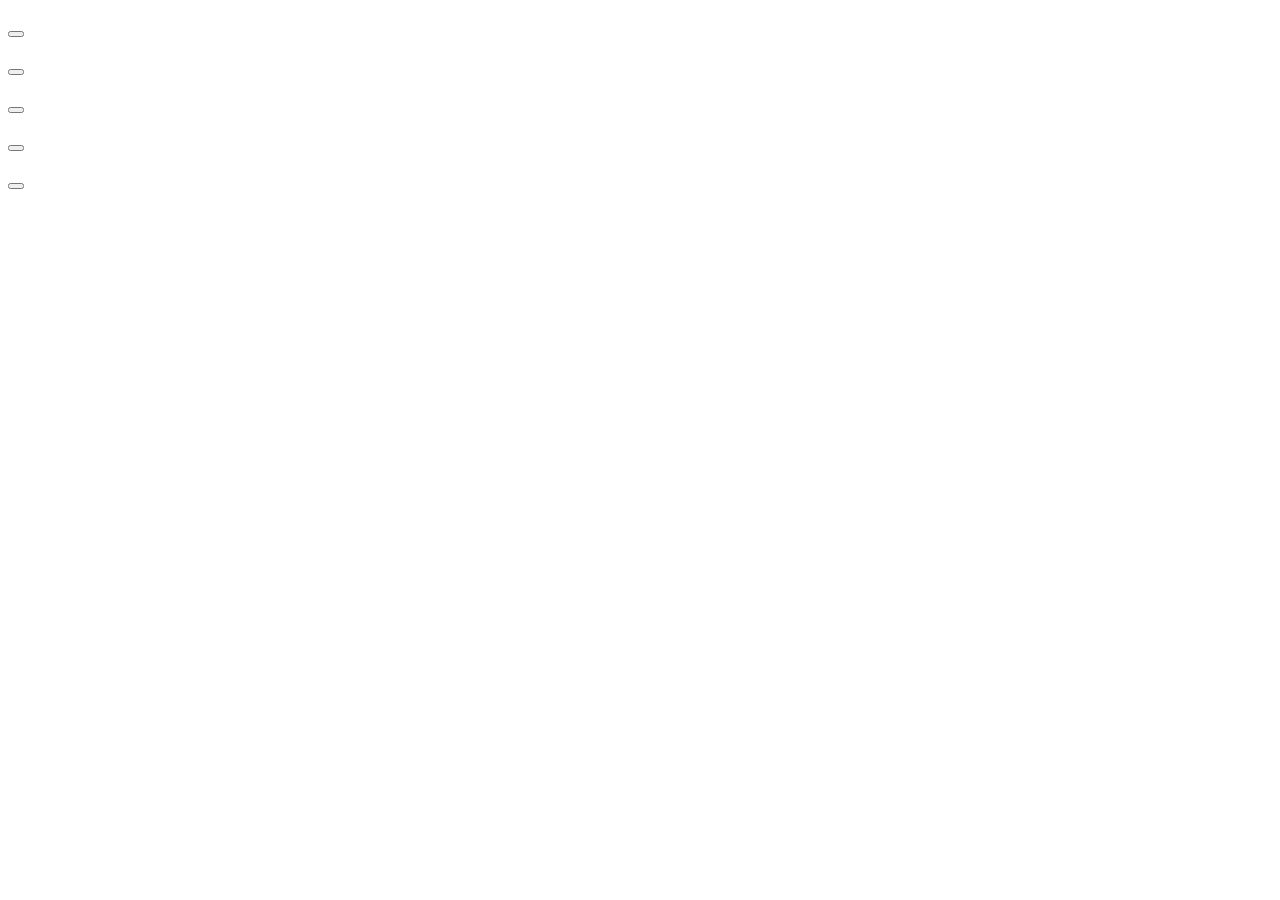
==== color picker/index.html @ 22efe1e6 "html структура" ====
<!DOCTYPE html>
<html lang="en">
<head>
    <meta charset="UTF-8">
    <meta http-equiv="X-UA-Compatible" content="IE=edge">
    <meta name="viewport" content="width=device-width, initial-scale=1.0">
    <title>Color picker</title>
    <link rel="stylesheet" href="style.css">
    <link rel="preconnect" href="https://fonts.googleapis.com">
    <link rel="preconnect" href="https://fonts.gstatic.com" crossorigin>
    <link href="https://fonts.googleapis.com/css2?family=Roboto&display=swap" rel="stylesheet">
    <link rel="stylesheet" href="https://cdnjs.cloudflare.com/ajax/libs/font-awesome/6.4.0/css/all.min.css" integrity="sha512-iecdLmaskl7CVkqkXNQ/ZH/XLlvWZOJyj7Yy7tcenmpD1ypASozpmT/E0iPtmFIB46ZmdtAc9eNBvH0H/ZpiBw==" crossorigin="anonymous" referrerpolicy="no-referrer" />
    <script src="https://cdnjs.cloudflare.com/ajax/libs/chroma-js/2.4.2/chroma.min.js" integrity="sha512-zInFF17qBFVvvvFpIfeBzo7Tj7+rQxLeTJDmbxjBz5/zIr89YVbTNelNhdTT+/DCrxoVzBeUPVFJsczKbB7sew==" crossorigin="anonymous" referrerpolicy="no-referrer"></script>
</head>
<body>
    <div class="column">
        <h2></h2>
        <button data-type="lock">
            <i class="fa fa-unlock-alt" aria-hidden="true" data-type="lock"></i>  <!-- нужен здесь data-type="lock", потому что без него, при клике на сам замочек, js не обрабатывает клик по самой иконке, а только по её кнопке -->
            <!-- <i class="fa fa-lock" aria-hidden="true"></i> -->
        </button>
    </div>

    <div class="column">
        <h2></h2>
        <button data-type="lock">
            <i class="fa fa-unlock-alt" aria-hidden="true" data-type="lock"></i>
        </button>
    </div>

    <div class="column">
        <h2></h2>
        <button data-type="lock">
            <i class="fa fa-unlock-alt" aria-hidden="true" data-type="lock"></i>
        </button>
    </div>

    <div class="column">
        <h2></h2>
        <button data-type="lock">
            <i class="fa fa-unlock-alt" aria-hidden="true" data-type="lock"></i>
        </button>
    </div>

    <div class="column">
        <h2></h2>
        <button data-type="lock">
            <i class="fa fa-unlock-alt" aria-hidden="true" data-type="lock"></i>
        </button>
    </div>

    <script src="script.js"></script>
</body>
</html>
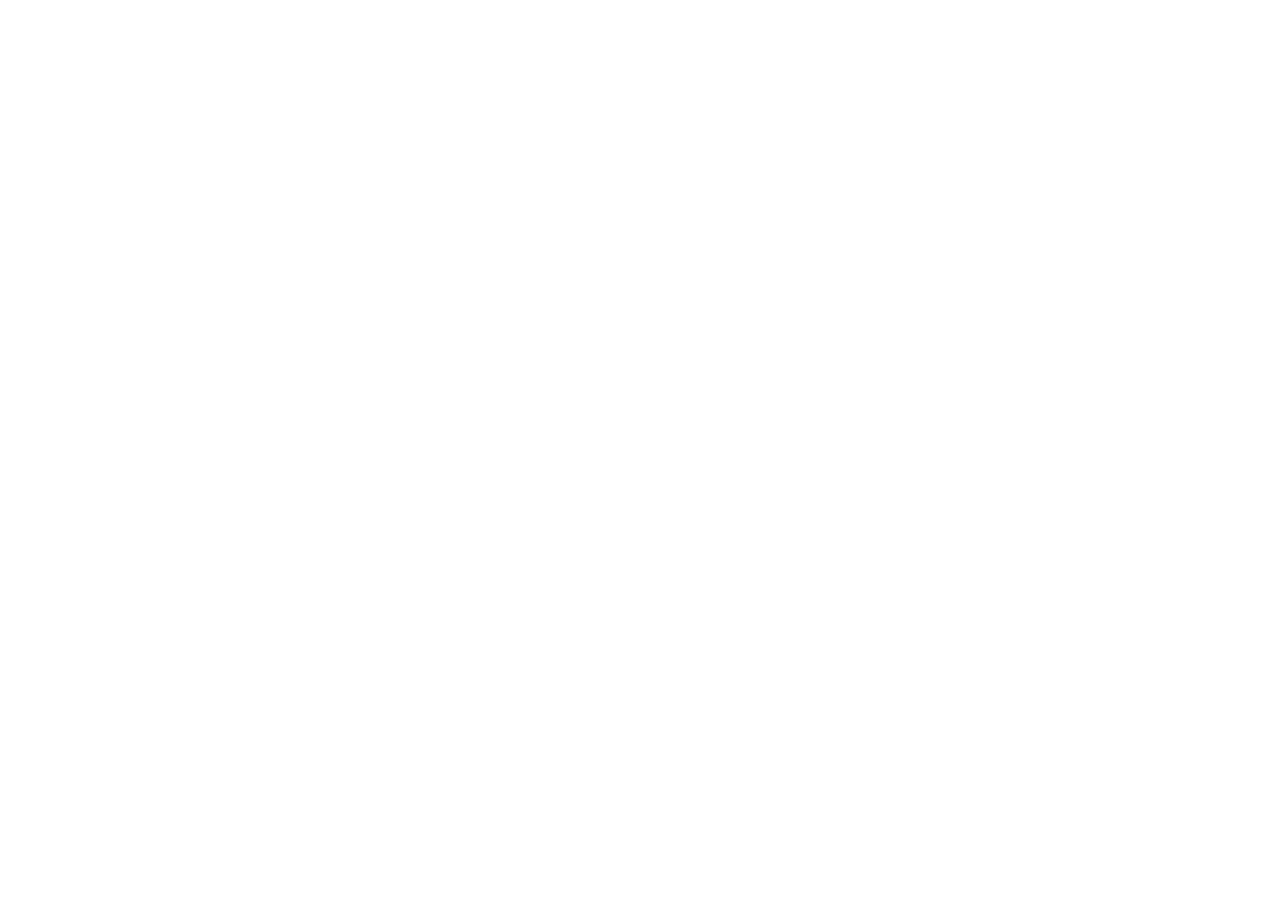
==== commit c6f84be2: "Всё сделано" ====
--- a/color picker/index.html
+++ b/color picker/index.html
@@ -14,7 +14,7 @@
 </head>
 <body>
     <div class="column">
-        <h2></h2>
+        <h2 data-type="copy"></h2>
         <button data-type="lock">
             <i class="fa fa-unlock-alt" aria-hidden="true" data-type="lock"></i>  <!-- нужен здесь data-type="lock", потому что без него, при клике на сам замочек, js не обрабатывает клик по самой иконке, а только по её кнопке -->
             <!-- <i class="fa fa-lock" aria-hidden="true"></i> -->
@@ -22,28 +22,28 @@
     </div>
 
     <div class="column">
-        <h2></h2>
+        <h2 data-type="copy"></h2>
         <button data-type="lock">
             <i class="fa fa-unlock-alt" aria-hidden="true" data-type="lock"></i>
         </button>
     </div>
 
     <div class="column">
-        <h2></h2>
+        <h2 data-type="copy"></h2>
         <button data-type="lock">
             <i class="fa fa-unlock-alt" aria-hidden="true" data-type="lock"></i>
         </button>
     </div>
 
     <div class="column">
-        <h2></h2>
+        <h2 data-type="copy"></h2>
         <button data-type="lock">
             <i class="fa fa-unlock-alt" aria-hidden="true" data-type="lock"></i>
         </button>
     </div>
 
     <div class="column">
-        <h2></h2>
+        <h2 data-type="copy"></h2>
         <button data-type="lock">
             <i class="fa fa-unlock-alt" aria-hidden="true" data-type="lock"></i>
         </button>
--- a/color picker/style.css
+++ b/color picker/style.css
@@ -0,0 +1,52 @@
+* {
+    padding: 0;
+    margin: 0;
+    box-sizing: border-box;
+}
+
+body {
+    height: 100vh;
+    display: flex;
+    font-family: 'Roboto', sans-serif;
+}
+
+.column {
+    flex: 1;
+    display: flex;
+    flex-direction: column;
+    justify-content: space-around;
+    align-items: center;
+}
+
+.column h2 {
+    padding: 10px;
+    color: white;
+    border-radius: 10px;
+    transition: background 0.3s;
+}
+
+.column h2:hover {
+    background: rgba(0, 0, 0, 0.1);
+    cursor: pointer;
+}
+
+.column button {
+    outline: none;
+    padding: 10px;
+    border-radius: 10px;
+    border: none;
+    background: transparent;
+    font-size: 1.5rem;
+    color: white;
+    transition: background 0.3s;
+}
+
+.column button:hover {
+    background: rgba(0, 0, 0, 0.1);
+    cursor: pointer;
+}
+
+@media (max-width: 600px) {
+    body {
+        flex-direction: column;
+    }}